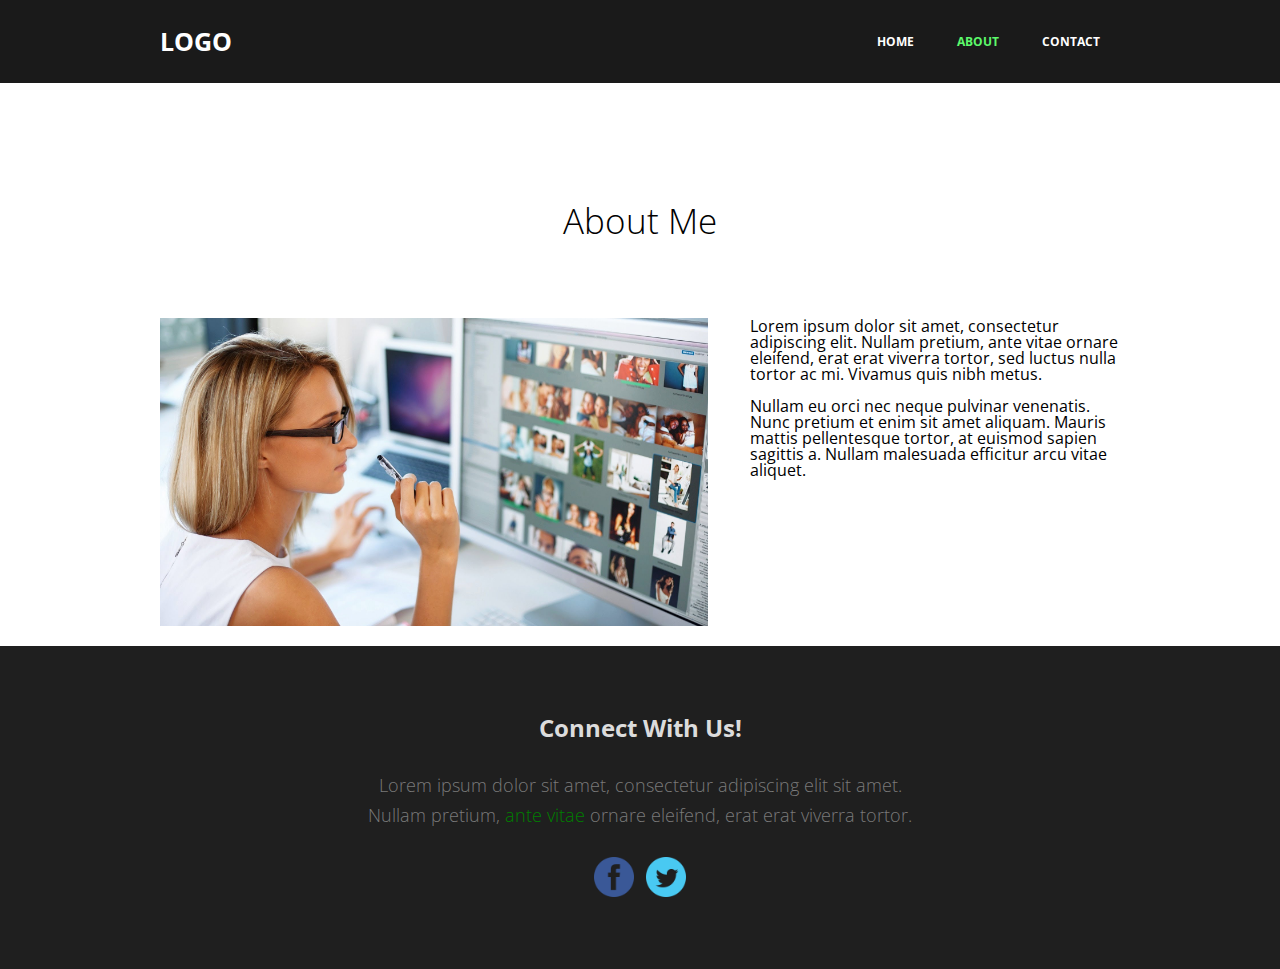
==== About.html @ ed0d2c68 "Initial Commit" ====
<doxtype html>
<html>
<head>
<title>Formula One</title>
<link type="text/css" rel="stylesheet" href="style.css">
<link href="https://fonts.googleapis.com/css?family=Open+Sans:300,300i,400,400i,600,600i,700,700i,800,800i" rel="stylesheet" type="text/css">
</head>

<body>

<!-- Header Begins -->

<header>
	
	<div class="container">

		<a class="logo" href="#"> LOGO </a>

		<nav>
			<ul>
			<li><a href="#"> HOME </a></li>
			<li><a class="on" href="#"> ABOUT </a></li>
			<li><a href="#"> CONTACT </a></li>
			</ul>
		</nav>

		<div class="clear"></div>

	</div>	

</header>

<!-- Header Ends -->

<!-- ==================================================================== -->

<!-- About Content Begins -->

<section class="about-container">
	
	<h2>About Me</h2>

	<div class="about-image">
		<img src="images/woman.jpg" width="548" height="308" alt="designer">
	</div>

	<div class="about-text">
		<p>Lorem ipsum dolor sit amet, consectetur adipiscing elit. Nullam pretium, ante vitae ornare eleifend, erat erat viverra tortor, sed luctus nulla tortor ac mi. Vivamus quis nibh metus. <br><br> Nullam eu orci nec neque pulvinar venenatis. Nunc pretium et enim sit amet aliquam. Mauris mattis pellentesque tortor, at euismod sapien sagittis a. Nullam malesuada efficitur arcu vitae aliquet.</p>
	</div>

	<div class="clear"></div>

</section>

<!-- About Content Ends -->


<!-- ==================================================================== -->

<!-- Footer Begins -->

<footer>
	
	<section class="footer-container">
		
		<h2>Connect With Us!</h2>
		<h4>Lorem ipsum dolor sit amet, consectetur adipiscing elit sit amet. <br> Nullam pretium, <span class="green"> ante vitae </span> ornare eleifend, erat erat viverra tortor.</h4>
		<a href="http://www.facebook.com"><img src="images/facebook.png" width="40px" height="40px" alt="facebook"></a> &nbsp;
		<a href="http://www.twitter.com"><img src="images/twitter.png" width="40px" height="40px" alt="twitter"></a>

	</section> 

</footer>


<!-- Footer Ends -->

</body>
</html>
---- style.css ----
/* ============ CSS RESET ============*/

/* http://meyerweb.com/eric/tools/css/reset/ 
   v2.0 | 20110126
   License: none (public domain)
*/

html, body, div, span, applet, object, iframe,
h1, h2, h3, h4, h5, h6, p, blockquote, pre,
a, abbr, acronym, address, big, cite, code,
del, dfn, em, img, ins, kbd, q, s, samp,
small, strike, strong, sub, sup, tt, var,
b, u, i, center,
dl, dt, dd, ol, ul, li,
fieldset, form, label, legend,
table, caption, tbody, tfoot, thead, tr, th, td,
article, aside, canvas, details, embed, 
figure, figcaption, footer, header, hgroup, 
menu, nav, output, ruby, section, summary,
time, mark, audio, video {
	margin: 0;
	padding: 0;
	border: 0;
	font-size: 100%;
	font: inherit;
	vertical-align: baseline;
}
/* HTML5 display-role reset for older browsers */
article, aside, details, figcaption, figure, 
footer, header, hgroup, menu, nav, section {
	display: block;
}
body {
	line-height: 1;
}
ol, ul {
	list-style: none;
}
blockquote, q {
	quotes: none;
}
blockquote:before, blockquote:after,
q:before, q:after {
	content: '';
	content: none;
}
table {
	border-collapse: collapse;
	border-spacing: 0;
}

/* ============ CSS RESET ENDS ============*/


/* ============ HEADER ============*/

body {
	font-family: 'Open Sans', sans-serif;
}

header {
	height: 83px;
	background-color: #1a1a1a;
	color: white;
	font-family: 'Open Sans', sans-serif;
}

.container{
	width: 960px;
	margin-left: auto;
	margin-right: auto;
}

.clear {
	clear: both;
}

.logo {
	display: block;
	float: left;
	line-height: 83px;
	font-size: 25px;
	font-weight: bold;
}

nav {
	float: right;
	line-height: 83px;
	font-weight: bold;
	font-size: 12px;
}

header a {
	color: white;
	text-decoration: none;
}

nav ul li {
	display: inline;
	padding-left: 20px;
	padding-right: 20px;
}

nav ul li a:hover {
	color: #5cf96b;
}

nav ul li a.on {
	color: #5cf96b;
}

/* ============ HEADER ENDS ============*/

/* ================================================================*/

/* ============ BILLBOARD ============*/

main.billboard {
	height: 392px;
	background-color: #1f1f1f;
	text-align: center;
}

main.billboard h1 {
	color: #fff;
	font-size: 51px;
	font-weight: 300;
	padding-top: 72px;
}

main.billboard h2 {
	color: #bbbbbb;
	font-size: 32px;
	font-weight: 300;
	line-height: 60px;
	margin-top: 25px;
}

.button {
	display: block;
	width: 163px;
	height: 40px;
	background-color: #07bc1d;
	font-size: 14px;
	font-weight: 800;
	color: #fff;
	line-height: 40px;
	border-radius: 5px;
	margin-left: auto;
	margin-right: auto;
	margin-top: 37px;
	text-decoration: none;
}

/* ============ BILLBOARD ENDS ============*/

/* ================================================================*/

/* ============ CONTENT ============*/

.content {
	width: 960px;
	padding: 20px;
	margin-left: auto;
	margin-right: auto;
	margin-top: 10px;
	margin-bottom: 54px;
}

.content ul li {
	display: block;
	width: 275px;
	float: left;
	text-align: center;
	margin-left: 45px;
	margin-top: 38px;
}

section.content ul li.content-middle-block {
	margin-left: 45px;
}

section.content ul li.content-right-block {
	float: right;
	margin-left: 0;
	margin-right: 0px;
}

.content-heading h2 {
	font-size: 20px;
	font-weight: 700;
	color: #636363;
	margin-top: 26px;
	margin-bottom: 18px;
}

.content-note p {
	font-size: 14px;
	color: #636363;
	line-height: 20px;
}

/* ============ CONTENT ENDS ============*/

/* ================================================================*/

/* ============ FOOTER ============*/

footer {
	padding-top: 50px;
	padding-bottom: 50px;
	background-color: #1f1f1f;
}

footer section.footer-container {
	width: 960px;
	margin-left: auto;
	margin-right: auto;
	padding: 20px;
	color: #fff;
	text-align: center;
}

footer section.footer-container h2 {
	font-size: 24px;
	font-weight: 700;
	color: #dcdcdc;
	margin-bottom: 30px;
}

footer section.footer-container h4 {
	font-size: 18px;
	font-weight: 300;
	color: #7a7a7a;
	margin-bottom: 27px;
	line-height: 30px;
}

section.footer-container h4 span.green {
	color: green;
}

/* ============ FOOTER ENDS ============*/

/* ================================================================*/

/* ============ ABOUT PAGE BEINGS ============*/

section.about-container {
	width: 960px;
	padding: 20px;
	margin-left: auto;
	margin-right: auto;
}

section.about-container h2 {
	text-align: center;
	font-size: 35px;
	font-weight: 300;
	margin-top: 100px;
	margin-bottom: 80px;
}

.about-image {
	width: 548px;
	float: left;
}

.about-text {
	width: 370px;
	float: right;
}
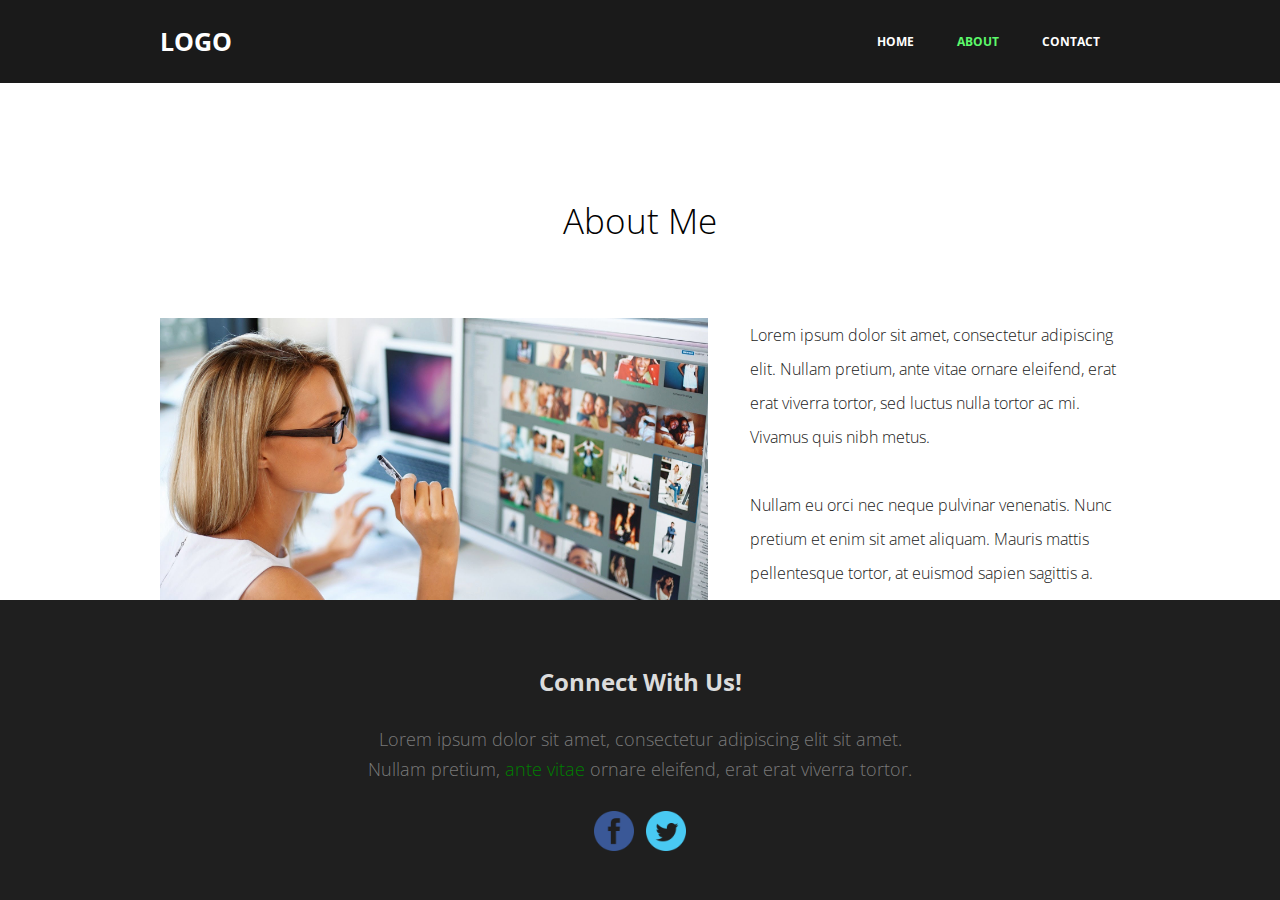
==== commit 7a321138: "Footer/Links" ====
--- a/About.html
+++ b/About.html
@@ -18,9 +18,9 @@
 
 		<nav>
 			<ul>
-			<li><a href="#"> HOME </a></li>
-			<li><a class="on" href="#"> ABOUT </a></li>
-			<li><a href="#"> CONTACT </a></li>
+			<li><a href="https://dree4life07.github.io/FormulaOne/"> HOME </a></li>
+			<li><a class="on" href="https://dree4life07.github.io/FormulaOne/About"> ABOUT </a></li>
+			<li><a href="https://dree4life07.github.io/FormulaOne/Contact"> CONTACT </a></li>
 			</ul>
 		</nav>
 
--- a/style.css
+++ b/style.css
@@ -210,6 +210,11 @@
 	padding-top: 50px;
 	padding-bottom: 50px;
 	background-color: #1f1f1f;
+	position: absolute;
+	left: 0;
+	bottom: 0;
+	height: 200px;
+	width: 100%;
 }
 
 footer section.footer-container {
@@ -271,6 +276,13 @@
 	float: right;
 }
 
-
-
-
+.about-text p {
+	font-size: 16px;
+	font-weight: 300;
+	line-height: 34px;
+	color: #1a1a1a
+}
+
+
+
+
